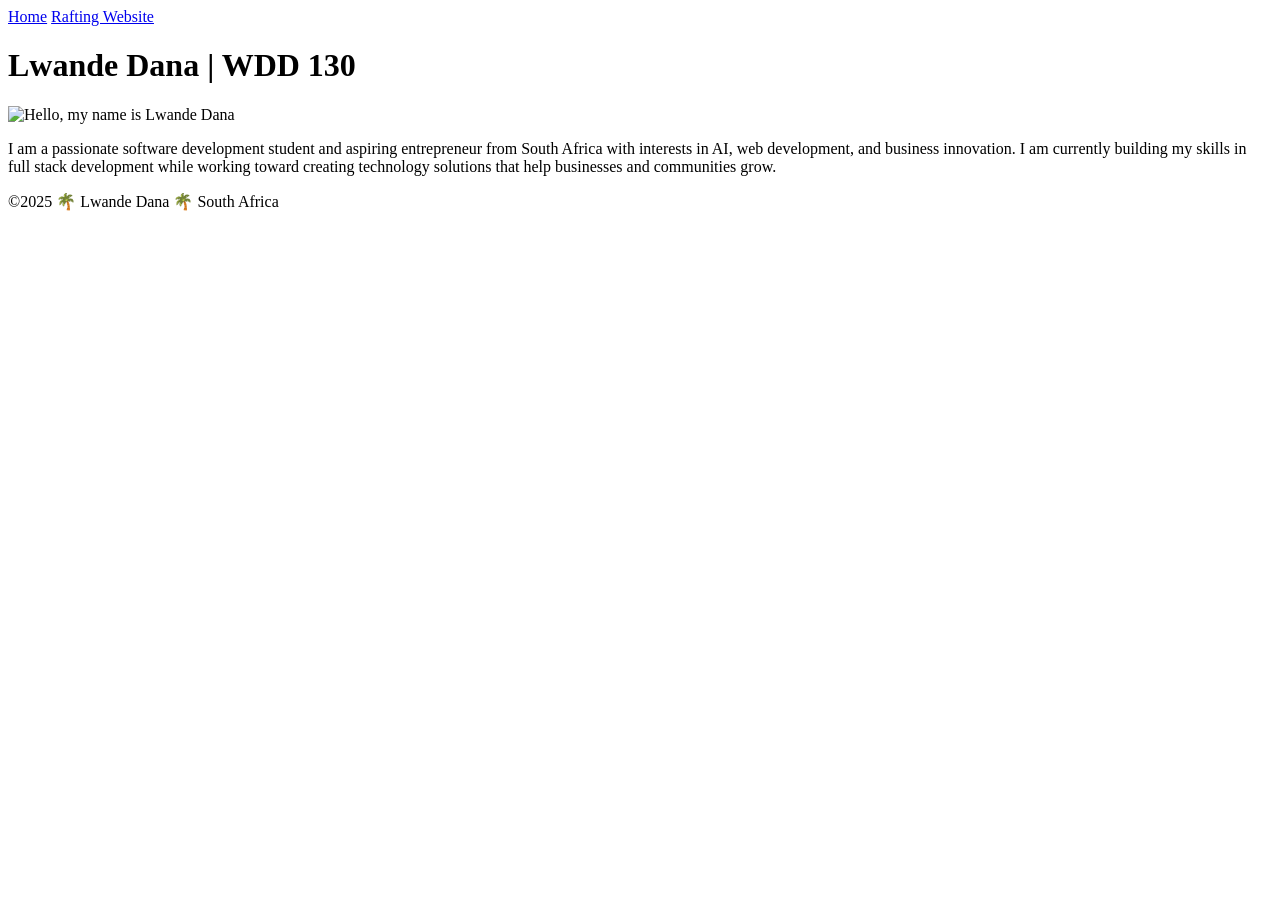
==== index.html @ 1b3bd617 "Home Page Completed" ====
<!DOCTYPE html>
<html lang="en-US">

<head>
    <meta charset="utf-8">
    <meta name="viewport" content="width=device-width,initial-scale=1.0">
    <title>Lwande Dana | WDD 130</title>
</head>

<body>
    <header>
        <nav>
            <a href="#">Home</a>
            <a href="wwr/">Rafting Website</a>
        </nav>
    </header>
    <main>
        <h1>Lwande Dana | WDD 130</h1>
        <img
          src="https://lh3.googleusercontent.com/a/ACg8ocI51ucR0basdgPcWLSt3hNnrGontRBzJyhszfI4_cRHLkjX9dUj=s288-c-no"
          alt="Hello, my name is Lwande Dana" width="200">
        <p>I am a passionate software development student and aspiring entrepreneur from South
            Africa with
            interests in AI, web development, and business innovation. I am currently building my
            skills in full
            stack development while working toward creating technology solutions that help
            businesses and
            communities grow.</p>
    </main>
    <footer>
        <p>©2025 🌴 Lwande Dana 🌴 South Africa</p>
    </footer>
</body>

</html>
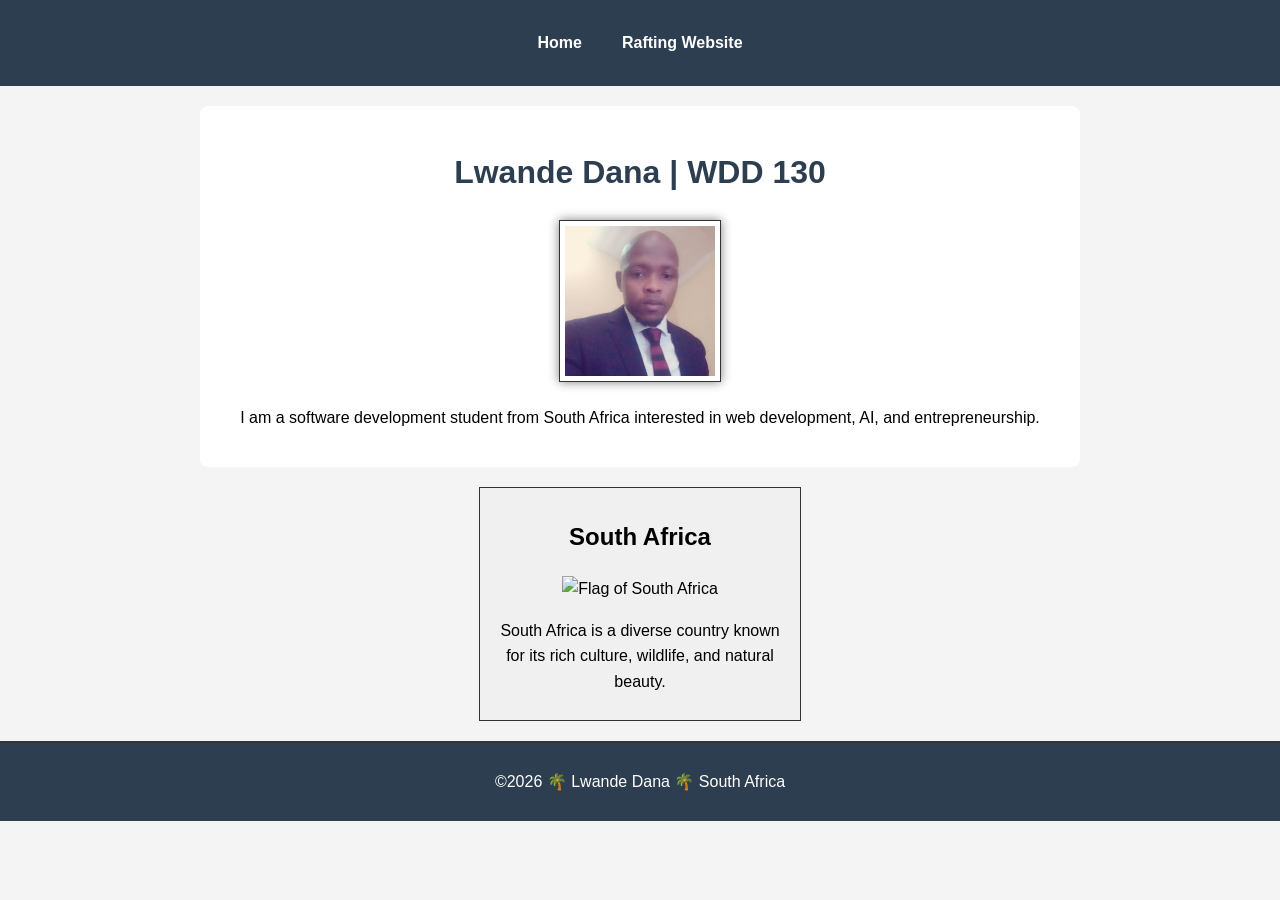
==== commit 42ce6d3f: "Fixed  week2 homepage" ====
--- a/index.html
+++ b/index.html
@@ -3,33 +3,59 @@
 
 <head>
     <meta charset="utf-8">
-    <meta name="viewport" content="width=device-width,initial-scale=1.0">
+    <meta name="viewport" content="width=device-width, initial-scale=1.0">
+
     <title>Lwande Dana | WDD 130</title>
+
+    <meta name="description"
+      content="WDD130 home page for Lwande Dana, a software development student learning HTML and CSS.">
+
+    <meta name="author" content="Lwande Dana">
+
+    <link rel="stylesheet" href="styles/styles.css">
 </head>
 
 <body>
+
     <header>
         <nav>
             <a href="#">Home</a>
             <a href="wwr/">Rafting Website</a>
         </nav>
     </header>
+
     <main>
         <h1>Lwande Dana | WDD 130</h1>
-        <img
-          src="https://lh3.googleusercontent.com/a/ACg8ocI51ucR0basdgPcWLSt3hNnrGontRBzJyhszfI4_cRHLkjX9dUj=s288-c-no"
-          alt="Hello, my name is Lwande Dana" width="200">
-        <p>I am a passionate software development student and aspiring entrepreneur from South
-            Africa with
-            interests in AI, web development, and business innovation. I am currently building my
-            skills in full
-            stack development while working toward creating technology solutions that help
-            businesses and
-            communities grow.</p>
+
+        <!-- IMPORTANT:
+             Save your image inside images folder
+             Filename MUST contain "profile"
+             Example: profile.jpg
+        -->
+        <img src="images/Lwande Dana.jpg" alt="Profile picture of Lwande Dana">
+
+        <p>
+            I am a software development student from South Africa interested in web development, AI,
+            and entrepreneurship.
+        </p>
     </main>
+
+    <aside>
+        <h2>South Africa</h2>
+
+        <!-- Save this image locally too -->
+        <img src="images/south-africa-flag.jpg" alt="Flag of South Africa">
+
+        <p>
+            South Africa is a diverse country known for its rich culture, wildlife, and natural
+            beauty.
+        </p>
+    </aside>
+
     <footer>
-        <p>©2025 🌴 Lwande Dana 🌴 South Africa</p>
+        <p>©2026 🌴 Lwande Dana 🌴 South Africa</p>
     </footer>
+
 </body>
 
 </html>
--- a/styles/styles.css
+++ b/styles/styles.css
@@ -0,0 +1,103 @@
+body {
+    font-family: Arial, sans-serif;
+    margin: 0;
+    padding: 0;
+    line-height: 1.6;
+    background-color: #f4f4f4;
+}
+
+/* HEADER */
+header {
+    background-color: #2c3e50;
+    padding: 10px;
+}
+
+/* NAVIGATION */
+nav {
+    background-color: #2c3e50;
+    padding: 10px;
+
+    display: flex;
+    justify-content: center;
+    gap: 20px;
+}
+
+/* NAV LINKS */
+nav a {
+    color: white;
+    padding: 10px;
+    display: block;
+
+    text-decoration: none;
+    font-weight: bold;
+}
+
+/* HOVER EFFECT */
+nav a:hover {
+    text-decoration: underline;
+}
+
+/* REQUIRED H1 RULE */
+h1 {
+    color: #2c3e50;
+    text-align: center;
+}
+
+/* MAIN SECTION */
+main {
+    max-width: 840px;
+    margin: 20px auto;
+    padding: 20px;
+
+    background-color: white;
+    border-radius: 8px;
+    text-align: center;
+}
+
+/* REQUIRED MAIN IMAGE RULE */
+main img {
+    width: 150px;
+    height: auto;
+
+    border: 1px solid #333;
+    padding: 5px;
+    box-shadow: 0 0 10px gray;
+}
+
+/* PARAGRAPH RESET */
+p {
+    padding: 0;
+}
+
+/* ASIDE SECTION */
+aside {
+    width: 300px;
+    margin: 20px auto;
+
+    border: 1px solid #333;
+    padding: 10px;
+
+    background-color: #f0f0f0;
+    color: #000;
+
+    text-align: center;
+}
+
+/* ASIDE IMAGE */
+aside img {
+    width: 200px;
+    height: auto;
+}
+
+/* FOOTER */
+footer {
+    text-align: center;
+
+    background-color: #2c3e50;
+    color: white;
+
+    padding: 10px;
+    margin-top: 20px;
+
+    border-top: 2px solid #333;
+}
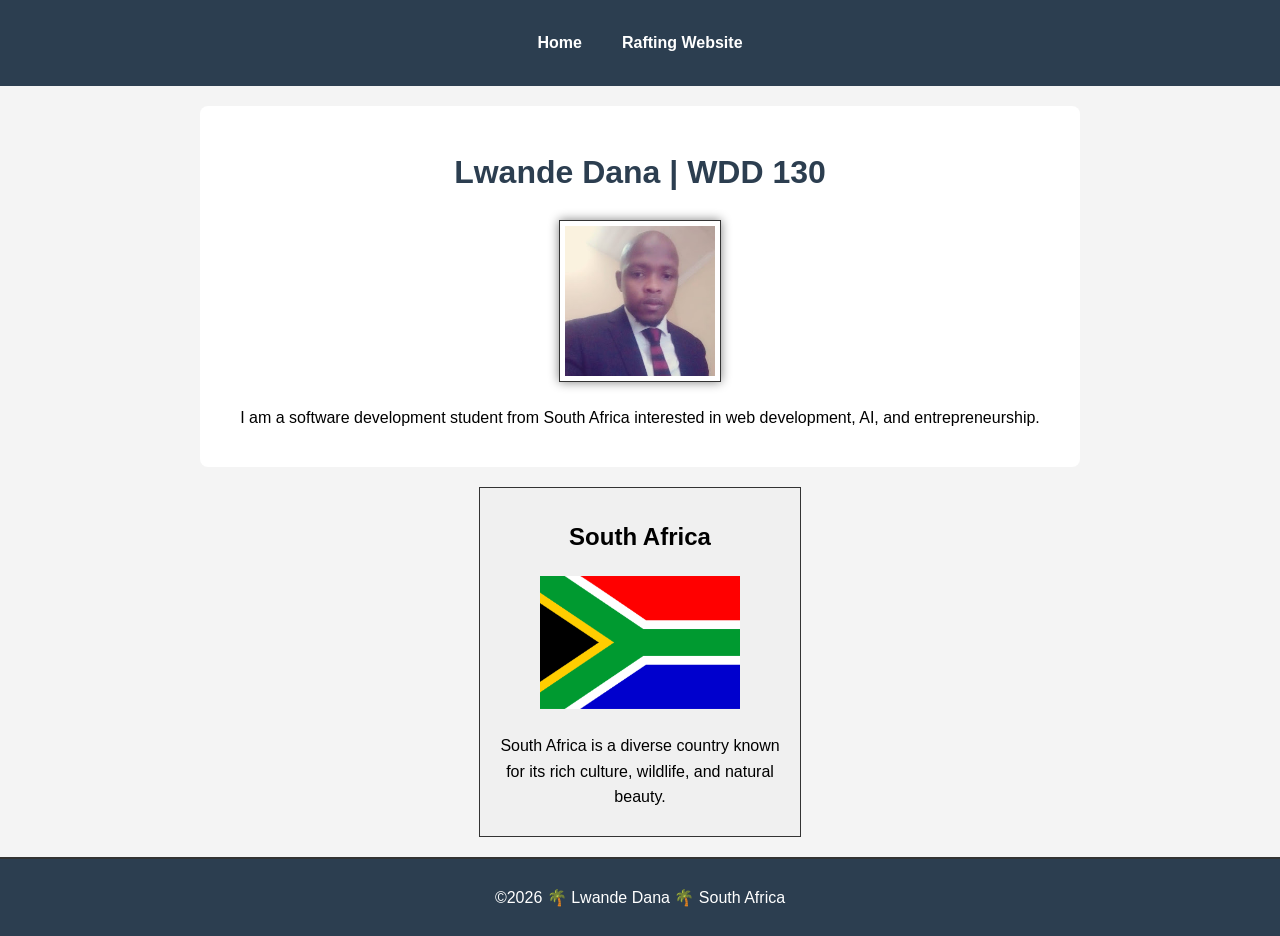
==== commit 9e3029b7: "added flag image" ====
--- a/index.html
+++ b/index.html
@@ -44,7 +44,7 @@
         <h2>South Africa</h2>
 
         <!-- Save this image locally too -->
-        <img src="images/south-africa-flag.jpg" alt="Flag of South Africa">
+        <img src="images/Flag-of-South-Africa.png" alt="Flag of South Africa">
 
         <p>
             South Africa is a diverse country known for its rich culture, wildlife, and natural
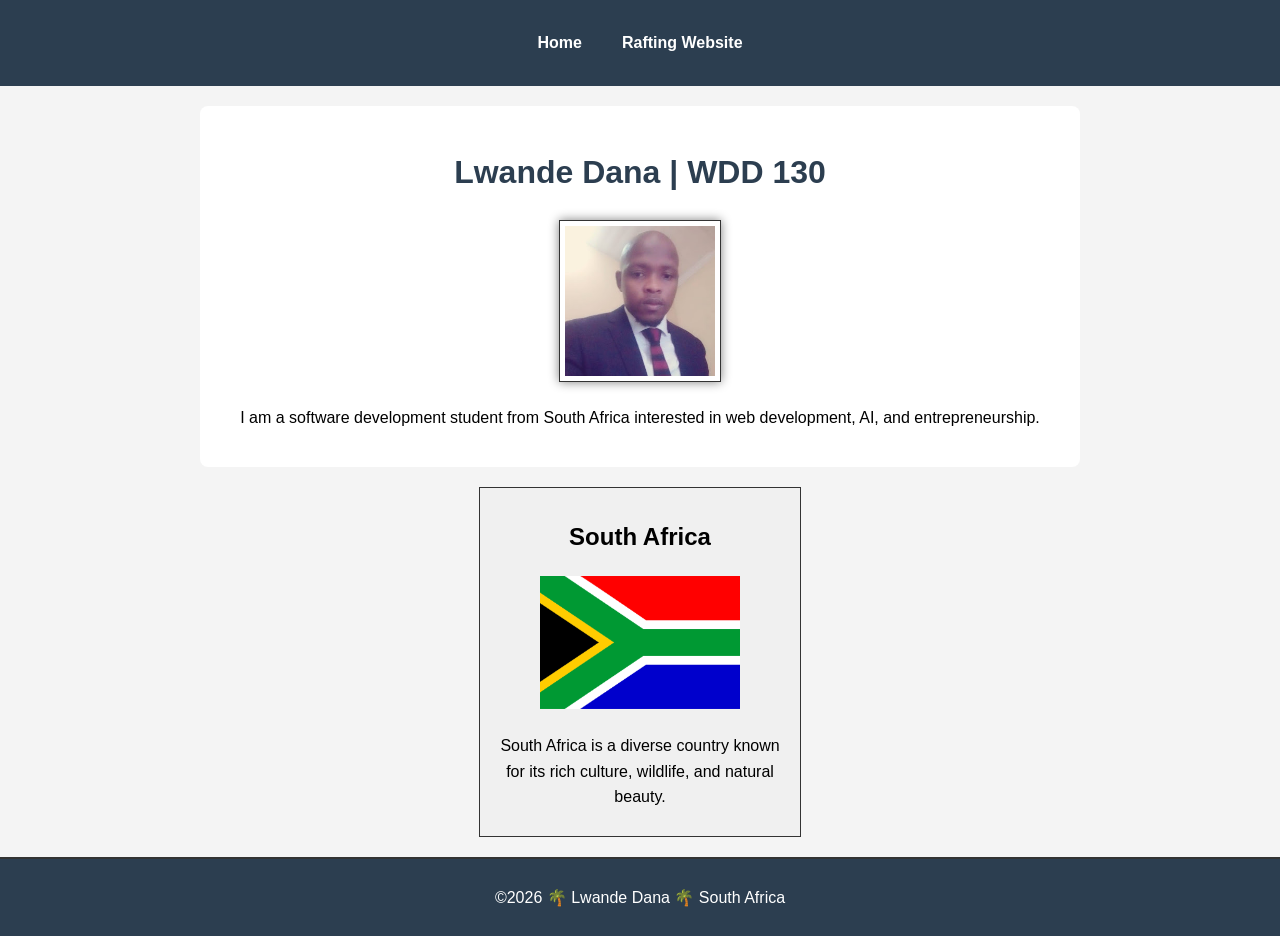
==== commit 4b16d041: "image size reduction" ====
--- a/index.html
+++ b/index.html
@@ -32,7 +32,7 @@
              Filename MUST contain "profile"
              Example: profile.jpg
         -->
-        <img src="images/Lwande Dana.jpg" alt="Profile picture of Lwande Dana">
+        <img src="images/lwandedana-profile.jpg" alt="Profile picture of Lwande Dana">
 
         <p>
             I am a software development student from South Africa interested in web development, AI,
@@ -44,7 +44,7 @@
         <h2>South Africa</h2>
 
         <!-- Save this image locally too -->
-        <img src="images/Flag-of-South-Africa.png" alt="Flag of South Africa">
+        <img src="images/southafrica.png" alt="Flag of South Africa">
 
         <p>
             South Africa is a diverse country known for its rich culture, wildlife, and natural
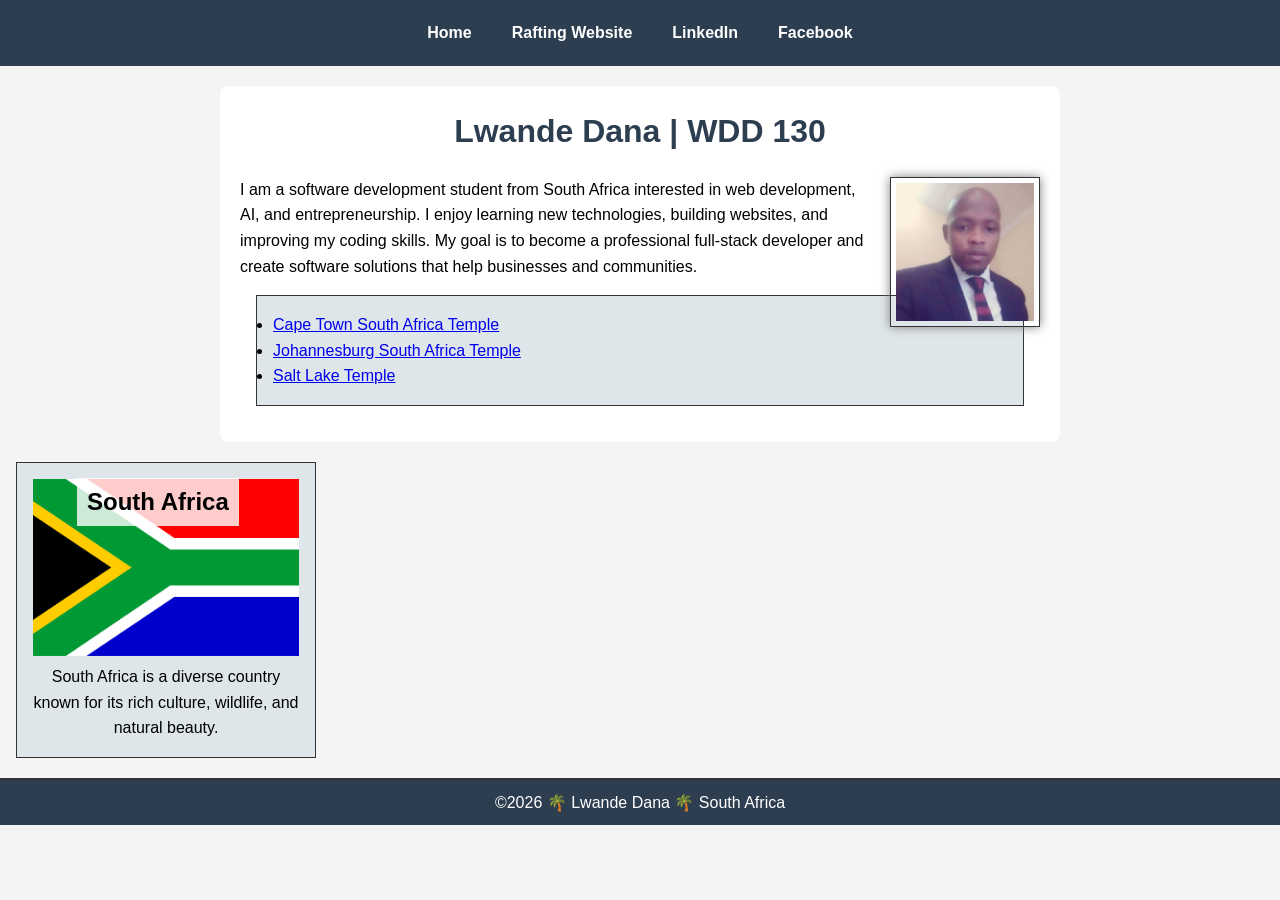
==== commit 796c9f22: "week3 code-along" ====
--- a/index.html
+++ b/index.html
@@ -1,3 +1,5 @@
+<!--2026/05/23-->
+
 <!DOCTYPE html>
 <html lang="en-US">
 
@@ -21,34 +23,59 @@
         <nav>
             <a href="#">Home</a>
             <a href="wwr/">Rafting Website</a>
+
+            <!-- NEW LINKS -->
+            <a href="https://linkedin.com" target="_blank">LinkedIn</a>
+            <a href="https://facebook.com" target="_blank">Facebook</a>
         </nav>
     </header>
 
     <main>
         <h1>Lwande Dana | WDD 130</h1>
 
-        <!-- IMPORTANT:
-             Save your image inside images folder
-             Filename MUST contain "profile"
-             Example: profile.jpg
-        -->
         <img src="images/lwandedana-profile.jpg" alt="Profile picture of Lwande Dana">
 
         <p>
-            I am a software development student from South Africa interested in web development, AI,
-            and entrepreneurship.
+            I am a software development student from South Africa interested in
+            web development, AI, and entrepreneurship. I enjoy learning new
+            technologies, building websites, and improving my coding skills.
+            My goal is to become a professional full-stack developer and create
+            software solutions that help businesses and communities.
         </p>
+
+        <!-- TEMPLE LIST -->
+        <ul class="box">
+            <li>
+                <a href="https://newsroom.churchofjesuschrist.org/article/cape-town-south-africa-temple"
+                  target="_blank">
+                    Cape Town South Africa Temple
+                </a>
+            </li>
+
+            <li>
+                <a href="https://newsroom.churchofjesuschrist.org/article/johannesburg-south-africa-temple"
+                  target="_blank">
+                    Johannesburg South Africa Temple
+                </a>
+            </li>
+
+            <li>
+                <a href="https://newsroom.churchofjesuschrist.org/article/salt-lake-temple"
+                  target="_blank">
+                    Salt Lake Temple
+                </a>
+            </li>
+        </ul>
     </main>
 
-    <aside>
+    <aside class="box">
         <h2>South Africa</h2>
 
-        <!-- Save this image locally too -->
         <img src="images/southafrica.png" alt="Flag of South Africa">
 
         <p>
-            South Africa is a diverse country known for its rich culture, wildlife, and natural
-            beauty.
+            South Africa is a diverse country known for its rich culture,
+            wildlife, and natural beauty.
         </p>
     </aside>
 
--- a/styles/styles.css
+++ b/styles/styles.css
@@ -1,7 +1,13 @@
+/* UNIVERSAL SELECTOR */
+* {
+    margin: 0;
+    padding: 0;
+    box-sizing: border-box;
+}
+
+/* BODY */
 body {
     font-family: Arial, sans-serif;
-    margin: 0;
-    padding: 0;
     line-height: 1.6;
     background-color: #f4f4f4;
 }
@@ -14,9 +20,6 @@
 
 /* NAVIGATION */
 nav {
-    background-color: #2c3e50;
-    padding: 10px;
-
     display: flex;
     justify-content: center;
     gap: 20px;
@@ -27,7 +30,6 @@
     color: white;
     padding: 10px;
     display: block;
-
     text-decoration: none;
     font-weight: bold;
 }
@@ -37,10 +39,11 @@
     text-decoration: underline;
 }
 
-/* REQUIRED H1 RULE */
+/* H1 */
 h1 {
     color: #2c3e50;
     text-align: center;
+    margin-bottom: 20px;
 }
 
 /* MAIN SECTION */
@@ -48,13 +51,11 @@
     max-width: 840px;
     margin: 20px auto;
     padding: 20px;
-
     background-color: white;
     border-radius: 8px;
-    text-align: center;
 }
 
-/* REQUIRED MAIN IMAGE RULE */
+/* PROFILE IMAGE */
 main img {
     width: 150px;
     height: auto;
@@ -62,9 +63,13 @@
     border: 1px solid #333;
     padding: 5px;
     box-shadow: 0 0 10px gray;
+
+    float: right;
+    margin-left: 20px;
+    margin-bottom: 10px;
 }
 
-/* PARAGRAPH RESET */
+/* PARAGRAPH */
 p {
     padding: 0;
 }
@@ -73,19 +78,24 @@
 aside {
     width: 300px;
     margin: 20px auto;
+    text-align: center;
 
-    border: 1px solid #333;
-    padding: 10px;
+    position: relative;
+}
 
-    background-color: #f0f0f0;
-    color: #000;
+/* ASIDE HEADING OVERLAY */
+aside h2 {
+    position: absolute;
+    top: 15px;
+    left: 60px;
 
-    text-align: center;
+    background-color: rgba(255, 255, 255, 0.8);
+    padding: 5px 10px;
 }
 
 /* ASIDE IMAGE */
 aside img {
-    width: 200px;
+    width: 100%;
     height: auto;
 }
 
@@ -100,4 +110,15 @@
     margin-top: 20px;
 
     border-top: 2px solid #333;
+}
+
+/* CLASS SELECTORS */
+
+.box {
+    margin: 1rem;
+    border: 1px solid #333;
+    padding: 1rem;
+
+    background-color: #dfe6e9;
+    color: #000;
 }
